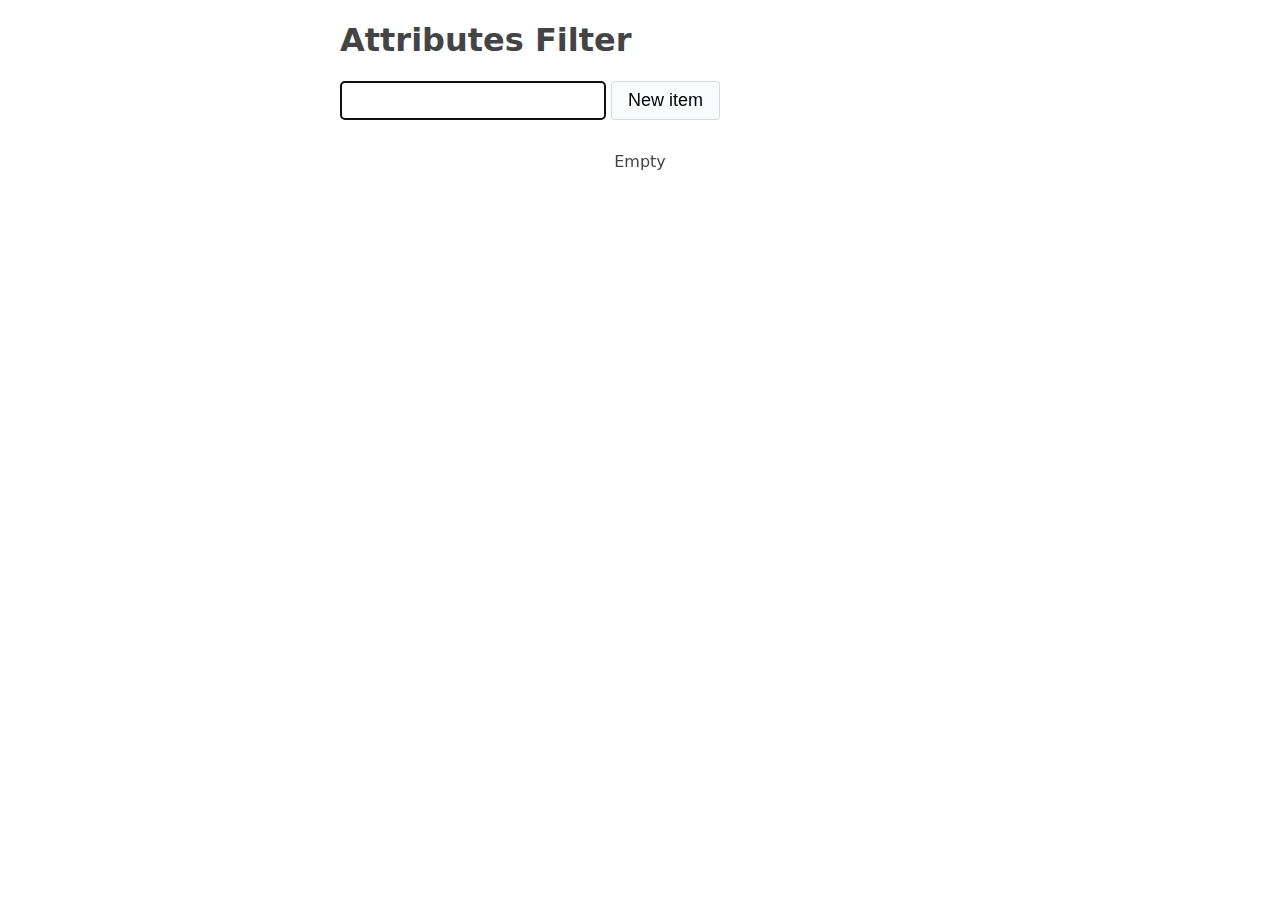
==== attributes-filter.html @ 0ca3259a "add alert message" ====
<!DOCTYPE html>
<html lang="en">
<head>
  <meta charset="UTF-8">
  <meta name="viewport" content="width=device-width, initial-scale=1.0">
  <title>Attributes Filter - How to use Chrome DevTools like a pro?</title>
  <link rel="stylesheet" href="/css/reboot.css">
  <link rel="stylesheet" href="/css/utilities.css">
  <link rel="stylesheet" href="/css/container.css">
  <link rel="stylesheet" href="/css/button.css">
  <link rel="stylesheet" href="/css/input.css">
  <link rel="stylesheet" href="/css/list.css">
  <style>
    .input-focus {
      background-color: #cae5ff;
    }
  </style>
</head>
<body>
  <div class="container">
    <h1>Attributes Filter</h1>
    <input id="inputText" type="text" autofocus>
    <button id="btnAddNewItem" type="button" class="button">New item</button>
    <div id="msgEmpty" class="text-center p-2rem">Empty</div>
    <ul id="list" class="list"></ul>
  </div>
  <script src="/js/helpers.js"></script>
  <script>
    document.addEventListener('DOMContentLoaded', function () {
      registerEvent()
    })
    function registerEvent () {
      const inputText = document.getElementById('inputText')
      const btnAddNewItem = document.getElementById('btnAddNewItem')
      inputText.addEventListener('keypress', function (e) {
        if (e.key === 'Enter') {
          newItem()
        }
      })
      btnAddNewItem.addEventListener('click', function () {
        newItem()
      })
      inputText.addEventListener('touchstart', function() {
        setTimeout(() => {
          inputText.focus();
          alert('working');
        }, 1000);
      });
    }
    function getInputValue (id) {
      const input = document.getElementById(id)
      if (!input) { return false }
      return input.value
    }
    function resetInput (id) {
      const input = document.getElementById(id)
      if (!input) { return false }
      input.value = ''
      // setTimeout(() => {
      //   input.setAttribute('autofocus', 'autofocus');
      //   input.focus()
      //   input.click()
      // }, 1000)
      const touchEvent = new Event('touchstart');
      input.dispatchEvent(touchEvent);
    }
    function newItem () {
      const data = getInputValue('inputText')
      if (!data) {
        resetInput('inputText')
        return false
      }
      addItem(data)
      resetInput('inputText')
      updateEmptyMessage()
    }
    function addItem (data) {
      const listEl = document.getElementById('list')
      listEl.appendChild(createItem(data))
    }
    function createItem (data) {
      const listItemEl = createNewElement({
        tagName: 'li',
        attr: {
          class: 'todo-item list-item d-flex align-items-center'
        },
        props: {
          innerHTML: data
        }
      })
      const btnRemove = createNewElement({
        tagName: 'button',
        attr: {
          type: 'button',
          class: 'button button-sm ms-auto'
        },
        props: {
          innerText: 'Remove'
        },
        on: {
          click: removeItem
        }
      })
      listItemEl.appendChild(btnRemove)
      return listItemEl
    }
    function removeItem (event) {
      const parentNode = event.target.parentNode
      if (!parentNode) { return }
      parentNode.remove()
      updateEmptyMessage()
    }
    function updateEmptyMessage () {
      const items = [].slice.call(document.querySelectorAll('.todo-item'))
      if (!items.length) {
        document.getElementById('msgEmpty').style.display = null
        resetInput('inputText')
        return
      }
      document.getElementById('msgEmpty').style.display = 'none'
    }
  </script>
</body>
</html>
---- css/reboot.css ----
:root {
  --default-border-color: rgba(27, 31, 35, 0.15);
  --default-bg-color: #FAFBFC;
  --default-hover-bg-color: #F3F4F6;
}
html, body {
  height: 100%;
}
body {
  margin: 0;
  font-family: system-ui, -apple-system, BlinkMacSystemFont, 'Segoe UI', Roboto, Oxygen, Ubuntu, Cantarell, 'Open Sans', 'Helvetica Neue', sans-serif;
  color: #444;
  font-size: 16px;
}
* {
  box-sizing: border-box;
}
a {
  color: #1a73e8;
  text-decoration: none;
}
a:hover {
  text-decoration: underline;
}
---- css/utilities.css ----
.border-bottom {
  border-bottom: 1px solid var(--default-border-color);
}
.d-flex {
  display: flex !important;
}
.d-block {
  display: block !important;
}
.align-items-center {
  align-items: center !important;
}
.justify-content-center {
  justify-content: center !important;
}
.col-aside {
  flex: 0 0 30%;
}
.col-main {
  flex: 0 0 70%;
}
.text-center {
  text-align: center;
}
.text-muted {
  color: #757575;
}
.mx-auto {
  margin-right: auto;
  margin-left: auto;
}
.ms-auto {
  margin-left: auto;
}
.ms-1 {
  margin-left: 0.25rem;
}
.ms-2 {
  margin-left: 0.5rem;
}
.mt-1 {
  margin-top: 0.25rem;
}
.mt-1rem {
  margin-top: 1rem;
}
.mt-2rem {
  margin-top: 2rem;
}
.mb-1rem {
  margin-bottom: 1rem;
}
.mb-2rem {
  margin-bottom: 2rem;
}
.pt-1rem {
  padding-top: 1rem;
}
.pt-2rem {
  padding-top: 2rem;
}
.p-1rem {
  padding: 1rem;
}
.p-2rem {
  padding: 2rem;
}
.w-100 {
  width: 100%;
}
.hover-shadow:hover {
  box-shadow: rgba(0, 0, 0, 0.1) 0 4px 12px;
}
---- css/container.css ----
.container {
  max-width: 630px;
  margin: 0 auto;
  padding-right: 15px;
  padding-left: 15px;
}
---- css/button.css ----
.button {
  background-color: var(--default-bg-color);
  border: 1px solid var(--default-border-color);
  border-radius: 4px;
  cursor: pointer;
  padding: 0.5rem 1rem;
  font-size: 18px;
  transition: box-shadow 0.2s ease-in-out, background-color 0.2s ease-in-out;
}
.button.button-sm {
  padding: 0.25rem 0.5rem;
  font-size: 16px;
}
.button:hover {
  background-color: var(--default-hover-bg-color);
}
---- css/input.css ----
input {
  background-color: transparent;
  border: 1px solid var(--default-border-color);
  border-radius: 4px;
  padding: 0.5rem 1rem;
  font-size: 18px;
}
---- css/list.css ----
.list {
  padding: 0;
  display: flex;
  flex-direction: column;
}
.list li {
  list-style-type: none;
}
.list-item {
  border: 1px solid var(--default-border-color);
  padding: 1rem;
  transition: box-shadow 0.2s ease-in-out, background-color 0.2s ease-in-out;
}
.list-item:not(:first-child) {
  border-top: none;
}
.list-item:first-child {
  border-top-right-radius: 10px;
  border-top-left-radius: 10px;
}
.list-item:last-child {
  border-bottom-right-radius: 10px;
  border-bottom-left-radius: 10px;
}
.list-item:hover {
  background-color: var(--default-hover-bg-color);
}
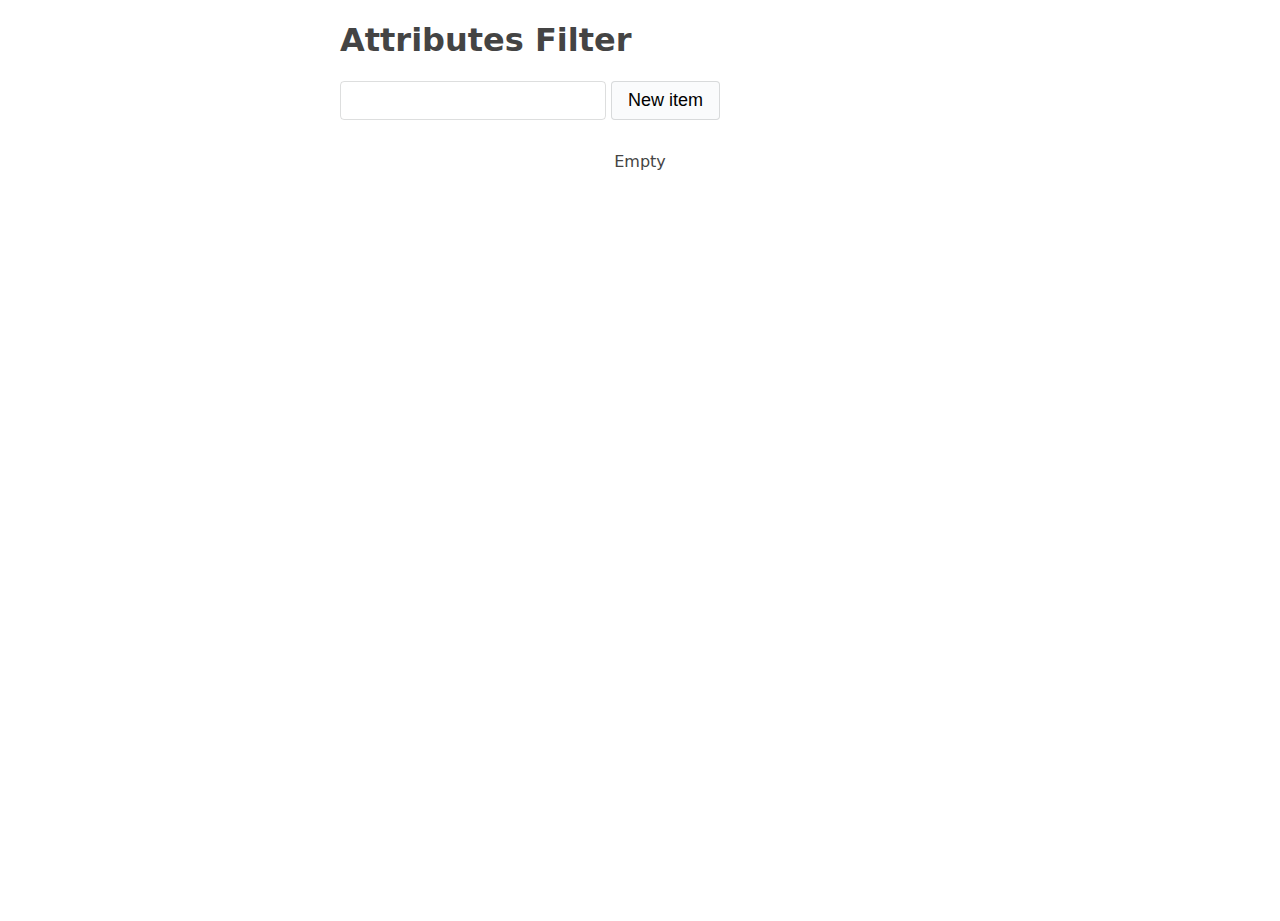
==== commit e54cc925: "remove autofocus" ====
--- a/attributes-filter.html
+++ b/attributes-filter.html
@@ -19,7 +19,7 @@
 <body>
   <div class="container">
     <h1>Attributes Filter</h1>
-    <input id="inputText" type="text" autofocus>
+    <input id="inputText" type="text">
     <button id="btnAddNewItem" type="button" class="button">New item</button>
     <div id="msgEmpty" class="text-center p-2rem">Empty</div>
     <ul id="list" class="list"></ul>
@@ -40,10 +40,11 @@
       btnAddNewItem.addEventListener('click', function () {
         newItem()
       })
-      inputText.addEventListener('touchstart', function() {
+      inputText.addEventListener('click', function() {
         setTimeout(() => {
+          // inputText.setAttribute('autofocus', 'autofocus');
+          inputText.blur();
           inputText.focus();
-          alert('working');
         }, 1000);
       });
     }
@@ -61,7 +62,7 @@
       //   input.focus()
       //   input.click()
       // }, 1000)
-      const touchEvent = new Event('touchstart');
+      const touchEvent = new Event('click');
       input.dispatchEvent(touchEvent);
     }
     function newItem () {
